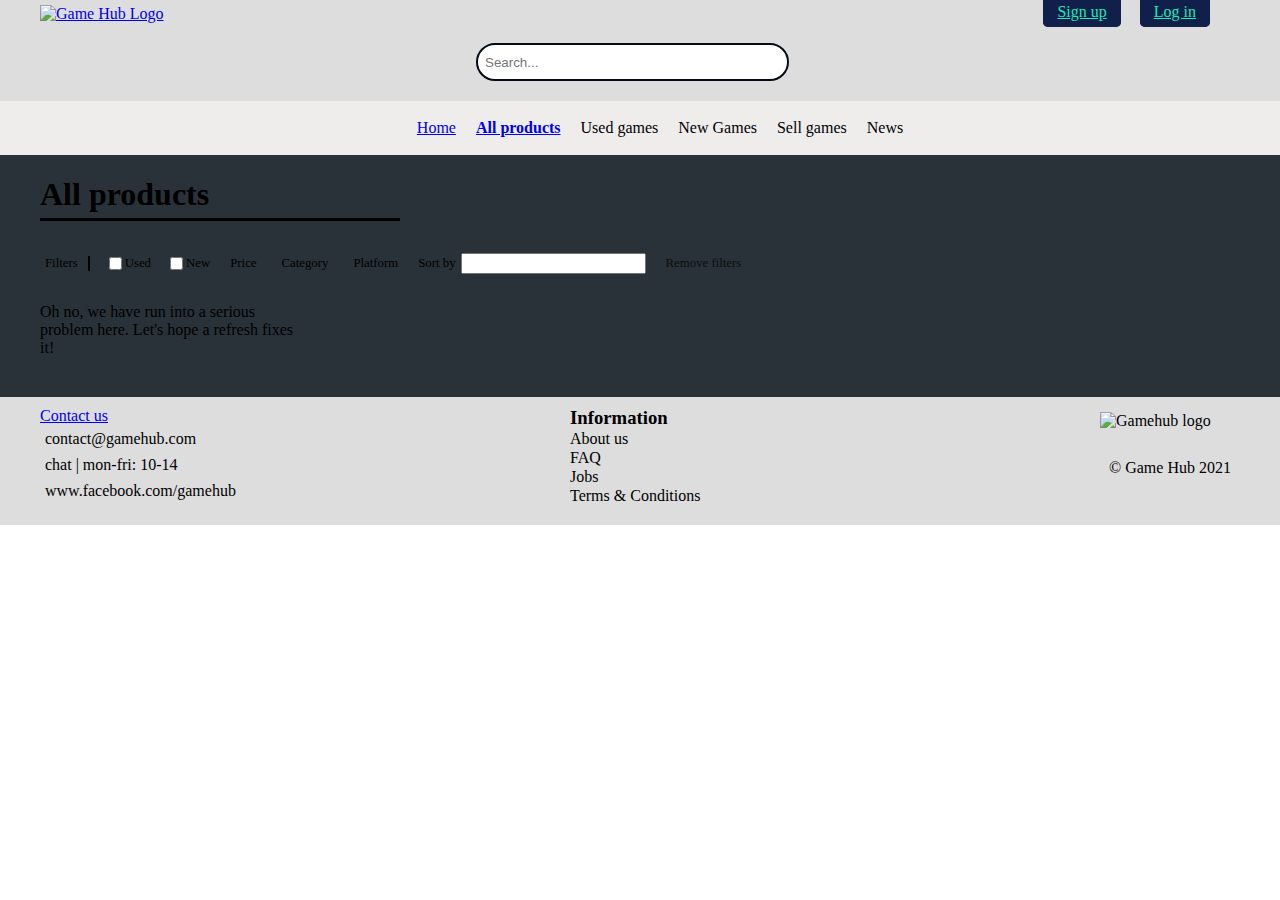
==== all_products.html @ dfd8f2ee "added all products page" ====
<!DOCTYPE html>
<html lang="en">

<head>
  <meta charset="UTF-8">
  <meta name="description" content="Game Hub - search results">
  <meta name="viewport" content="width=device-width, initial-scale=1.0">
  <script src="https://kit.fontawesome.com/96bb08a331.js" crossorigin="anonymous"></script>
  <link rel="preconnect" href="https://fonts.gstatic.com">
  <link rel="preconnect" href="https://fonts.gstatic.com">
  <link
    href="https://fonts.googleapis.com/css2?family=Montserrat:ital,wght@0,200;0,300;0,400;0,500;1,400&family=Nunito+Sans:wght@300;400;600&display=swap"
    rel="stylesheet">
  <link href="css/all_products.css" rel="stylesheet">
  <link href="css/imports/small_screen_media.css" rel="stylesheet">
  <link href="css/imports/med_screen_media.css" rel="stylesheet">
  <title>Game Hub | All products</title>
</head>

<body>
  <header>
    <section class="top-header">
      <div class="header-logo">
        <a href="index.html"><img src="images/GameHub_logo.png" alt="Game Hub Logo" class="logo"></a>
      </div>

      <div class="header-content">
        <a href="create_account.html" class="button sign-up">Sign up</a>
        <a href="create_account.html" class="button log-in">Log in</a>
        <a href="#" id="cart-icon"><i class="fas fa-shopping-cart fa-2x"></i></a>

        <section class="cart-container">
          <p class="cart-heading">My cart:</p>
          <div class="cart"></div>
          <div class="total-sum"></div>
          <div><a href="checkout.html" class="button checkout">Proceed to checkout</a></div>
        </section>

        <a href="profile.html" class="profile-icon"><i class="fas fa-user-circle fa-2x"></i></a>
      </div>
    </section>

    <div class="search">
      <input type="text" name="search-bar" placeholder="Search..." class="search-bar">
      <a href="search_results.html" class="search-icon"><i class="fas fa-search fa-2x"></i></a>
    </div>

    <a href="#" id="hamburger-menu"><i class="fas fa-bars"></i></a>
    <nav class="navbar">
      <ul>
        <li><a href="index.html">Home</a></li>
        <li class="current"><a href="all_products.html">All products</a></li>
        <li><a>Used games</a></li>
        <li><a>New Games</a></li>
        <li><a>Sell games</a></li>
        <li><a>News</a></li>
      </ul>
    </nav>

    <nav class="navbar large">
      <ul>
        <li><a href="index.html">Home</a></li>
        <li class="current">
          <a href="all_products.html">All products</a>
        </li>
        <li><a>Used games</a></li>
        <li><a>New Games</a></li>
        <li><a>Sell games</a></li>
        <li><a>News</a></li>
      </ul>
    </nav>
  </header>

  <main>
    <section class="main-content">
      <h1>All products</h1>
      <label for="filters-box" class="filter-label">Display filters</label>
      <input type="checkbox" id="filters-box">
      <div class="filters">
        <div>
          <p class="filters_line">Filters</p>
        </div>
        <div>
          <input type="checkbox" id="used" name="used" value="used">
          <label for="used">Used</label>
        </div>
        <div>
          <input type="checkbox" id="new" name="new" value="new">
          <label for="new">New</label>
        </div>
        <div>
          <p>Price</p>
          <p><i class="fas fa-chevron-down"></i></p>
        </div>
        <div>
          <p>Category</p>
          <p><i class="fas fa-chevron-down"></i></p>
        </div>
        <div>
          <p>Platform</p>
          <p><i class="fas fa-chevron-down"></i></p>
        </div>
        <div class="sort-by">
          <label for="sort">Sort by</label>
          <input list="options" id="sort" name="sort" />
          <datalist id="options">
            <option value="Most popular">
            <option value="Price: low to high">
            <option value="Price: high to low">
            <option value="A to Z">
            <option value="Z to A">
          </datalist>
        </div>
        <div>
          <p class="remove-filters">Remove filters</p>
        </div>
      </div>

      <div class="prod-container"></div>

    </section>
  </main>

  <footer>
    <section class="footer-content">
      <div class="contact-info">
        <a href="contact.html">Contact us</a>
        <div class="contact-method">
          <p><i class="fas fa-envelope"></i></p>
          <p>contact@gamehub.com</p>
        </div>
        <div class="contact-method">
          <p><i class="fas fa-comments"></i></p>
          <p>chat | mon-fri: 10-14</p>
        </div>
        <div class="contact-method">
          <p><i class="fab fa-facebook"></i></p>
          <p>www.facebook.com/gamehub</p>
        </div>
      </div>
      <div class="information">
        <h3>Information</h3>
        <div>
          <p>About us</p>
          <p>FAQ</p>
          <p>Jobs</p>
          <p>Terms & Conditions</p>
        </div>
      </div>
      <div class="logo-copyright">
        <img src="images/GameHub_logo.png" alt="Gamehub logo" class="logo">
        &copy; Game Hub 2021
      </div>
    </section>
  </footer>

  <script src="js/errorMessage.js"></script>
  <script src="js/global.js"></script>
  <script src="js/cart.js"></script>
  <script src="js/all-products.js"></script>
</body>

</html>
---- css/all_products.css ----
@import "imports/typography.css";
@import "imports/desktop_global.css";

/*filters line*/
.filters {
  display: grid;
  grid-template-columns: repeat(7, auto) 1fr;
  font-size: 0.8em;
}

.filters div {
  display: flex;
  margin-right: 15px;
  align-items: center;
}

.filters_line {
  border-right: 2px solid;
  padding-right: 10px;
}

.filters p, .sort-by input {
  margin-left: 5px;
}

.remove-filters {
  opacity: 70%;
}

#filters-box, .filter-label {
  display: none;
}

/* main, products */

h1 {
  border-bottom: 3px solid;
  max-width: 30%;
  padding-bottom: 5px;
}

.prod-container {
  margin: 20px 0;
  display: grid;
  grid-template-columns: repeat(4, 1fr);
  justify-items: center;
  gap: 40px;
}

.product {
  max-width: 200px;
  padding: 0;
}

.sub-content p {
  margin: 10px 0;
  font-weight: 400;
}

.sub-content a {
  color: #eeedec;
  font-size: 1.2em;
  font-weight: 500;
}

.sub-content button {
  width: 100%;
}

@media only screen and (min-width: 901px) and (max-width: 1300px) {
  .top-header, .main-content, .footer-content {
    margin: 0px 40px;
  }

  .footer-content {
    margin-top: 10px;
  }

  #filters-box, .filter-label {
    display: none;
  }
}

@media only screen and (min-width: 501px) and (max-width: 900px) {
  /*filters*/
  .filters {
    display: none;
    position: absolute;
    background-color: #DDDDDD;
    color: #293238;
    border: 2px solid;
    border-color: #1de9b6;
    padding: 5px 10px;
  }

  #filters-box:checked ~ .filters, .filter-label {
    display: block;
  }

  .filter-label {
    border: 2px solid;
    border-color: #1de9b6;
    background-color: #dddddd;
    color:#293238;
    padding: 3px;
    max-width: 7em;
  }

  #used, #new {
    margin-right: 5px;
  }

  .filters p, .filters div:nth-child(2),
  .filters div:nth-child(3) {
    margin: 5px 2px;
  }

  .prod-container {
    grid-template-columns: repeat(3, 1fr);
  }

  /* main */
  h1 {
    max-width: 70%;
  }

  .main-content {
    margin: auto 20px;
  }

  .product {
    max-width: 170px;
  }

  .prod-container button {
    padding: 3px;
  }
}

@media only screen and (max-width: 500px) {

  h1 {
    max-width: 80%;
  }

  /*filters*/
  .filters {
    display: none;
    position: absolute;
    background-color: #DDDDDD;
    color: #293238;
    border: 2px solid;
    border-color: #1de9b6;
    padding: 5px 10px;
  }

  .filter-label {
    border: 2px solid;
    border-color: #1de9b6;
    background-color: #dddddd;
    color:#293238;
    padding: 3px;
    max-width: 7em;
  }

  #used, #new {
    margin: 0px 5px 0px 0px;
  }

  .filters p, .filters div:nth-child(2),
  .filters div:nth-child(3) {
    margin: 5px 2px;
  }

  /*main*/
  .main-content {
    margin: 0 10px;
  }

  .prod-container {
    grid-template-columns: repeat(2, 1fr);
    gap: 30px;
  }
}
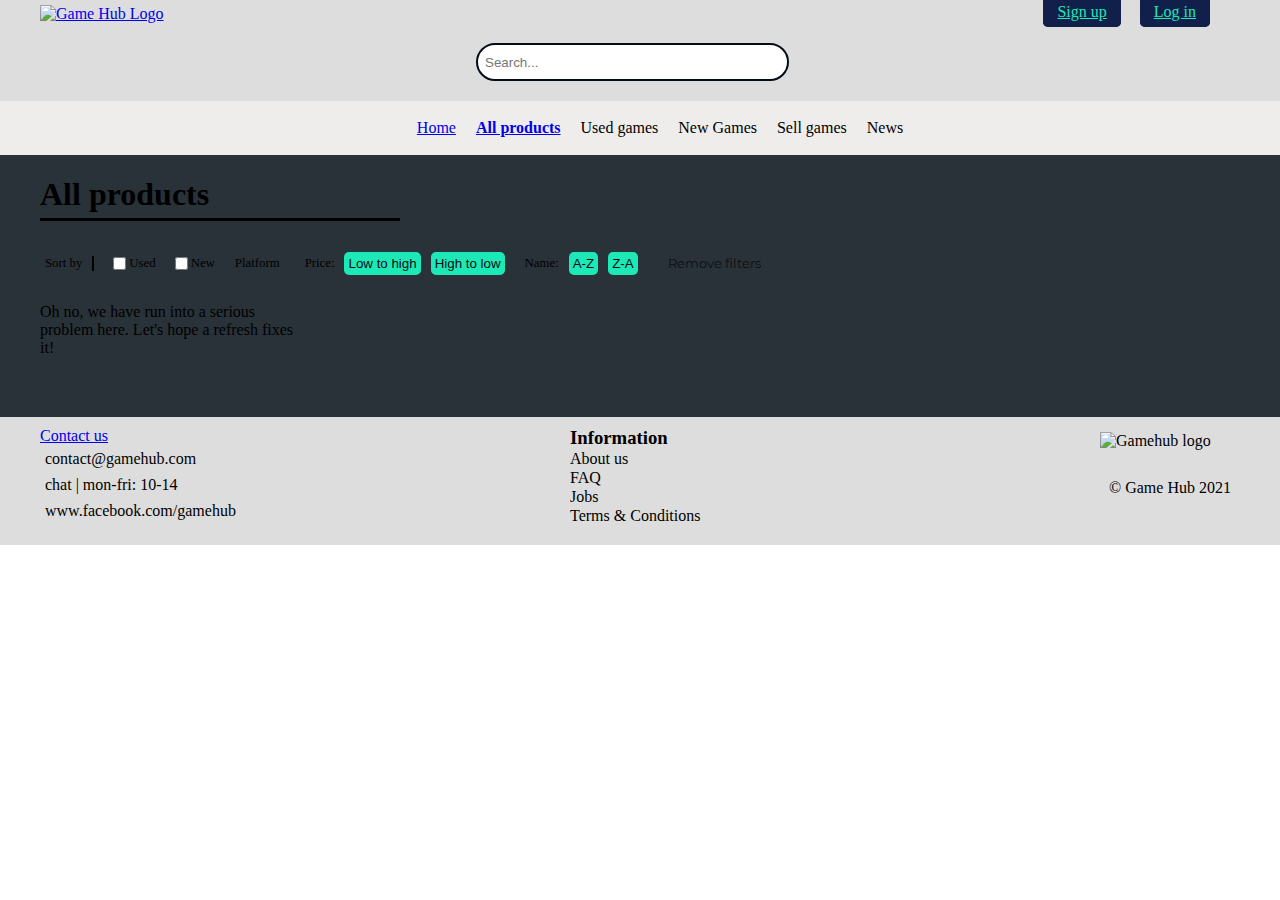
==== commit ad7c0ae2: "greger" ====
--- a/all_products.html
+++ b/all_products.html
@@ -78,7 +78,7 @@
       <input type="checkbox" id="filters-box">
       <div class="filters">
         <div>
-          <p class="filters_line">Filters</p>
+          <p class="filters_line">Sort by</p>
         </div>
         <div>
           <input type="checkbox" id="used" name="used" value="used">
@@ -89,30 +89,23 @@
           <label for="new">New</label>
         </div>
         <div>
-          <p>Price</p>
-          <p><i class="fas fa-chevron-down"></i></p>
-        </div>
-        <div>
-          <p>Category</p>
-          <p><i class="fas fa-chevron-down"></i></p>
-        </div>
-        <div>
           <p>Platform</p>
           <p><i class="fas fa-chevron-down"></i></p>
         </div>
         <div class="sort-by">
-          <label for="sort">Sort by</label>
-          <input list="options" id="sort" name="sort" />
-          <datalist id="options">
-            <option value="Most popular">
-            <option value="Price: low to high">
-            <option value="Price: high to low">
-            <option value="A to Z">
-            <option value="Z to A">
-          </datalist>
+          <div class="price-sort">
+            <p>Price:</p>
+            <button class="button lowhigh">Low to high</button>
+            <button class="button highlow">High to low</button>
+          </div>
+          <div class="name-sort">
+            <p>Name:</p>
+            <button class="button az">A-Z</button>
+            <button class="button za">Z-A</button>
+          </div>
         </div>
         <div>
-          <p class="remove-filters">Remove filters</p>
+          <button class="remove-filters">Remove filters</button>
         </div>
       </div>
 
--- a/css/all_products.css
+++ b/css/all_products.css
@@ -24,11 +24,23 @@
 }
 
 .remove-filters {
+  color: var(--black);
   opacity: 70%;
+  padding: 0px;
+  background-color: transparent;
+  border-style: none;
+  font-family: "Montserrat", "verdana", sans-serif;
+  cursor: pointer;
 }
 
 #filters-box, .filter-label {
   display: none;
+}
+
+.sort-by button {
+  padding: 2px;
+  text-transform: none;
+  margin-left: 10px;
 }
 
 /* main, products */
@@ -40,7 +52,7 @@
 }
 
 .prod-container {
-  margin: 20px 0;
+  margin: 20px 0 40px 0;
   display: grid;
   grid-template-columns: repeat(4, 1fr);
   justify-items: center;
@@ -110,13 +122,21 @@
     margin-right: 5px;
   }
 
-  .filters p, .filters div:nth-child(2),
-  .filters div:nth-child(3) {
+  .filters p {
     margin: 5px 2px;
   }
 
   .prod-container {
     grid-template-columns: repeat(3, 1fr);
+  }
+
+  .sort-by {
+    flex-direction: column;
+    gap: 5px;
+  }
+
+  .name-sort, .price-sort {
+    align-self: start;
   }
 
   /* main */
@@ -154,6 +174,10 @@
     padding: 5px 10px;
   }
 
+  #filters-box:checked ~ .filters, .filter-label {
+    display: block;
+  }
+
   .filter-label {
     border: 2px solid;
     border-color: #1de9b6;
@@ -167,9 +191,17 @@
     margin: 0px 5px 0px 0px;
   }
 
-  .filters p, .filters div:nth-child(2),
-  .filters div:nth-child(3) {
+  .filters p {
     margin: 5px 2px;
+  }
+
+  .sort-by {
+    flex-direction: column;
+    gap: 5px;
+  }
+
+  .name-sort, .price-sort {
+    align-self: start;
   }
 
   /*main*/
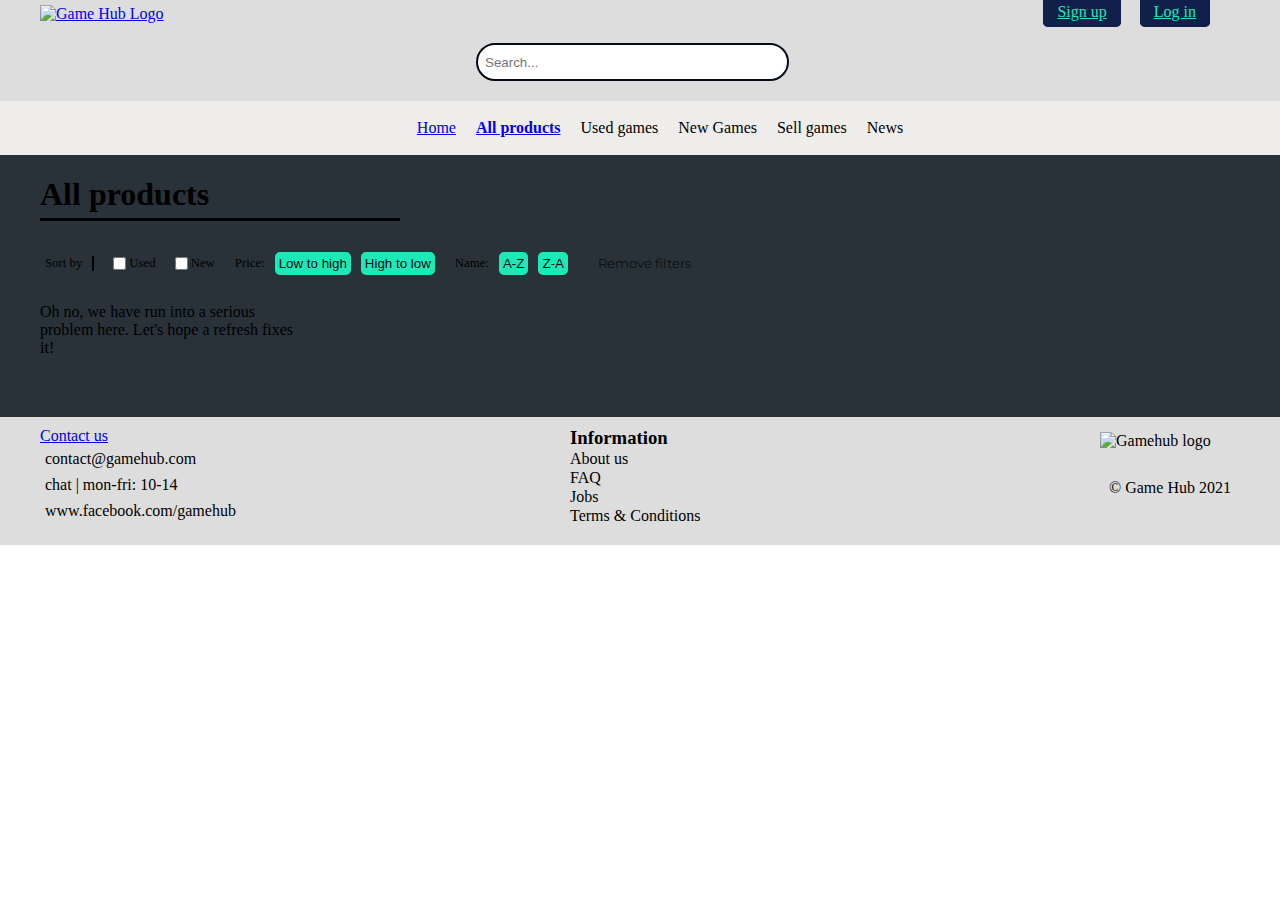
==== commit c8af4348: "div småting" ====
--- a/all_products.html
+++ b/all_products.html
@@ -88,10 +88,6 @@
           <input type="checkbox" id="new" name="new" value="new">
           <label for="new">New</label>
         </div>
-        <div>
-          <p>Platform</p>
-          <p><i class="fas fa-chevron-down"></i></p>
-        </div>
         <div class="sort-by">
           <div class="price-sort">
             <p>Price:</p>
